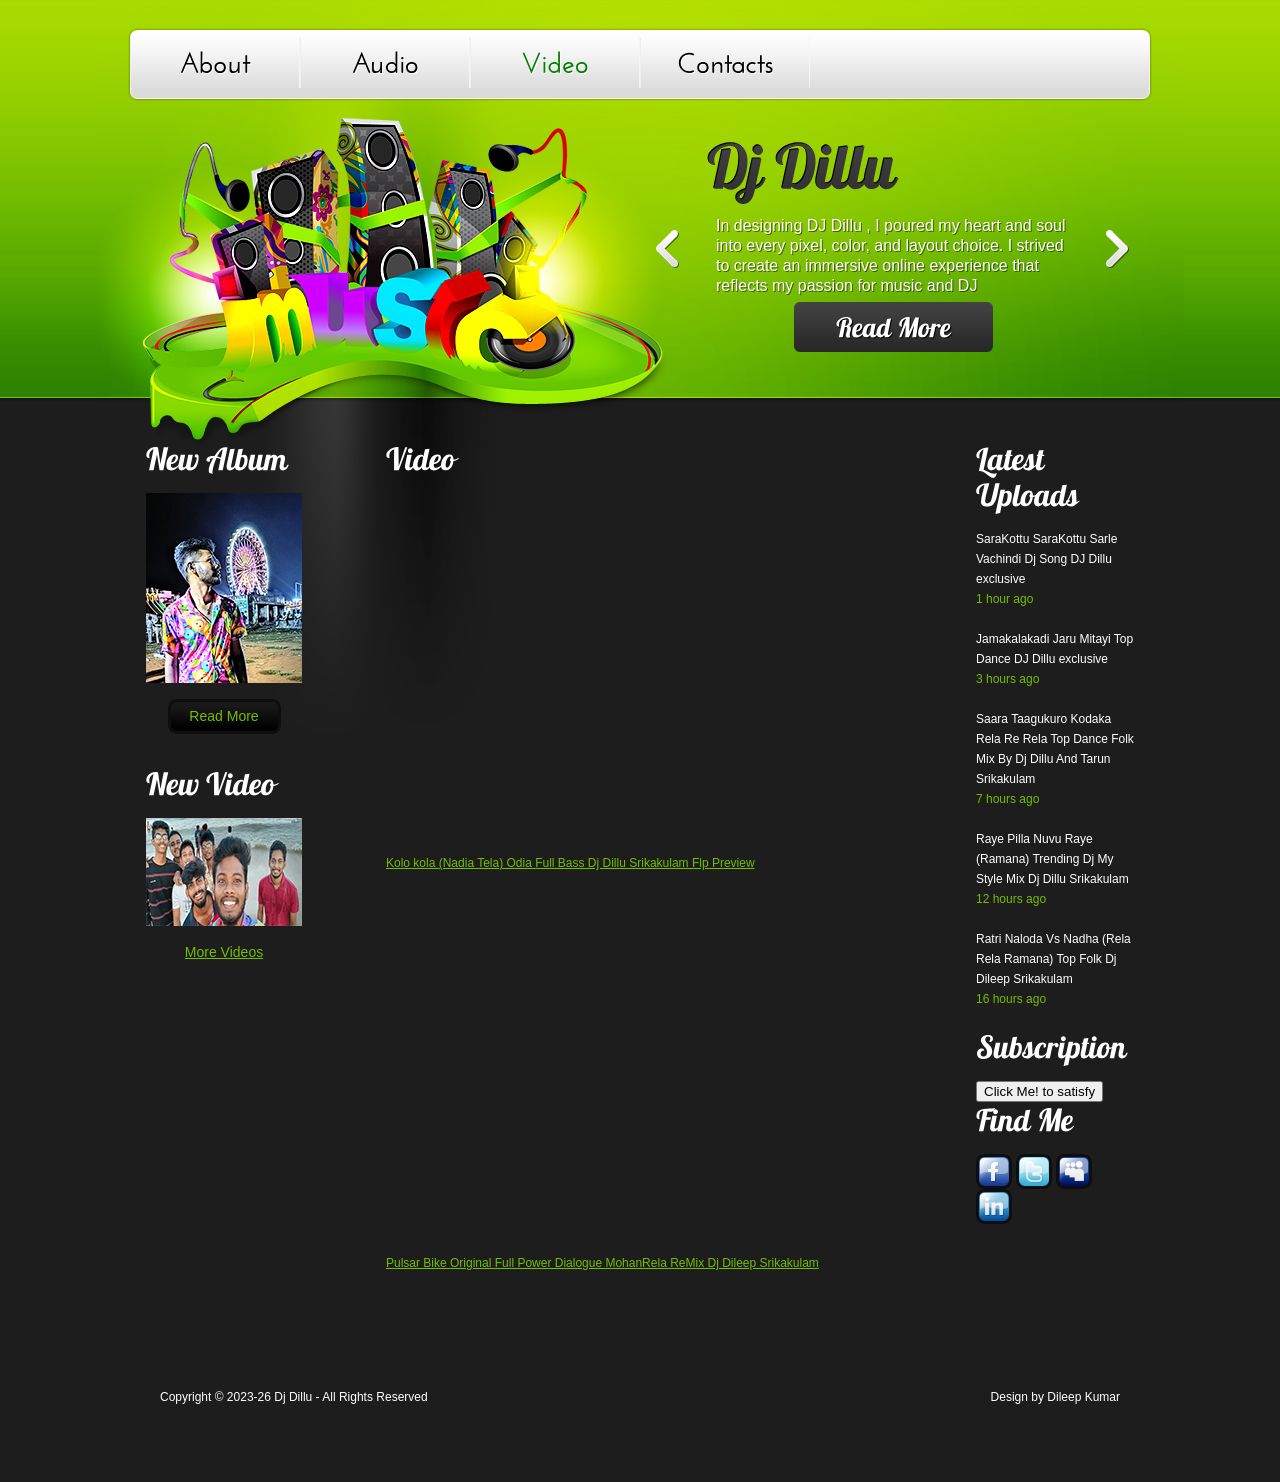
==== video.html @ f814ef7c "Add files via upload" ====
<!DOCTYPE HTML>
<html lang="en">
<head>
<title>Dj Dillu | Video</title>
<meta charset="UTF-8">
<link href="css/style.css" rel="stylesheet" type="text/css" />
<link href="css/layout.css" rel="stylesheet" type="text/css" />
<script src="js/jquery.min.js" type="text/javascript"></script>
<script src="js/cufon-yui.js" type="text/javascript"></script>
<script src="js/cufon-replace.js" type="text/javascript"></script>
<script type="text/javascript" src="js/Josefin_Sans_600.font.js"></script>
<script type="text/javascript" src="js/Lobster_400.font.js"></script>
<script type="text/javascript" src="js/sprites.js"></script>
<script type="text/javascript" src="js/jquery.jplayer.min.js"></script>
<script type="text/javascript" src="js/jquery.jplayer.settings.js"></script>
<script type="text/javascript" src="js/gSlider.js"></script>
<script type="text/javascript" src="js/jquery.easing.1.3.js"></script>
<!--[if lt IE 7]> <div style=' clear: both; height: 59px; padding:0 0 0 15px; position: relative;'> <a href="http://www.microsoft.com/windows/internet-explorer/default.aspx?ocid=ie6_countdown_bannercode"><img src="http://www.theie6countdown.com/images/upgrade.jpg" border="0" height="42" width="820" alt="You are using an outdated browser. For a faster, safer browsing experience, upgrade for free today." /></a></div> <![endif]-->
<!--[if lt IE 9]><script src="js/html5.js" type="text/javascript"></script><![endif]-->
<!--[if IE]><link href="css/ie_style.css" rel="stylesheet" type="text/css" /><![endif]-->
</head>
<body id="page3">
<!-- START PAGE SOURCE -->
<div id="main">
  <header>
    <nav>
      <ul>
        <li><a href="index.html">About</a></li>
        <li><a href="audio.html">Audio</a></li>
        <li class="active"><a href="video.html">Video</a></li>
                <li><a href="contacts.html">Contacts</a></li>
      </ul>
    </nav>
    <h1><a href="index.html">Dj Dillu</a></h1>
    <div class="header-slider">
      <ul>
        <li>In designing DJ Dillu , I poured my heart and soul into every pixel, color, and layout choice. I strived to create an immersive online experience that reflects my passion for music and DJ</li>
        <li> Through carefully curated images, vibrant typography, and a thoughtfully chosen color palette, I sought to capture the energy and excitement that drives me as a DJ</li>
        <li> DJ Dillu Official is a testament to my unwavering dedication and unwavering commitment to my craft, and I hope that it serves as an authentic representation of my artistic expression in the world of DJ</li>
      </ul>
    </div>
    <a href="#" class="hs-prev"><img src="images/prev.png" alt=""></a> <a href="#" class="hs-next"><img src="images/next.png" alt=""></a> <a href="https://www.youtube.com/@DILEEPKUMARMIXES/about" target ="_blank"class="header-more">Read More</a> </header>
  <article id="content">
    <div class="col-1">
      <div class="p2">
        <h2>New Album</h2>
        <img src="images/readmore.jpg" class="p1" alt=""> <a href="#" class="more">Read More</a></div>
      <div class="p2">
        <h2>New Video</h2>
        <a ><img class="p1" src="images/viewvideo.jpg" alt=""></a>
        <div class="alc"><a href="video.html">More Videos</a></div>
      </div>
    </div>
    <div class="col-2">
      <h2>Video</h2>
      <div class="p0">
        <iframe width="501" height="346" src="http://www.youtube.com/embed/1omBKHUmIfE" frameborder="0" allowfullscreen></iframe>
      </div>
      <p><a href="https://youtu.be/1omBKHUmIfE" target="blank">Kolo kola (Nadia Tela) Odia Full Bass Dj Dillu Srikakulam Flp Preview</a></p>
      <div class="p0">
        <iframe width="501" height="346" src="http://www.youtube.com/embed/bN3hFdCHfgo" frameborder="0" allowfullscreen></iframe>
      </div>
      <p><a href="https://youtu.be/bN3hFdCHfgo">Pulsar Bike Original Full Power Dialogue MohanRela ReMix Dj Dileep Srikakulam</a></p>
    </div>
    <div class="col-3">
      <h2>Latest Uploads</h2>
         <div class="und">
           <p>SaraKottu SaraKottu Sarle Vachindi  Dj Song DJ Dillu exclusive <br>
             <a href="https://drive.google.com/file/d/1wW9X5XqTHPH-Gyp4Dm9epz2MG8A7WbhQ/view?usp=sharing">1 hour ago</a></p>
           <p>Jamakalakadi Jaru Mitayi Top Dance DJ Dillu exclusive<br>
             <a href="https://drive.google.com/file/d/1xx9QXLfUPPmvFBSy2OEiqF_dMEuh_zio/view?usp=sharing">3 hours ago</a></p>
           <p>Saara Taagukuro Kodaka Rela Re Rela Top Dance Folk Mix By Dj Dillu And Tarun Srikakulam<br>
             <a href="https://drive.google.com/file/d/1fkk7ANr0CYr5Va51v1Og4FekkxbIAlU7/view?usp=sharing">7 hours ago</a></p>
           <p>Raye Pilla Nuvu Raye (Ramana) Trending Dj My Style Mix Dj Dillu Srikakulam<br>
             <a href="https://drive.google.com/file/d/1ZUS-rLORGynsIvU-evzeMJDXTzarLxrR/view?usp=sharing">12 hours ago</a></p>
           <p>Ratri Naloda Vs Nadha (Rela Rela Ramana) Top Folk Dj Dileep Srikakulam<br>
             <a href="https://drive.google.com/file/d/1iRGl1j0U0RoXzGTWbC12DECkCYLK7ba0/view?usp=sharing">16 hours ago</a></p>
         </div>
         <h2>Subscription</h2>
         <form action="https://www.youtube.com/@DILEEPKUMARMIXES" id="subscribe">
           <a href="https://www.youtube.com/@DILEEPKUMARMIXES" target ="_blank">
             <button type="button">Click Me! to satisfy</button>
           </a>
           
      <h2>Find Me</h2>
      <ul class="soc-ico">
      <li><a href="https://www.facebook.com/djdilluofficial/" target="blank"><img src="images/facebook.png" alt=""></a></li>
      <li><a href="#"><img src="images/twitter.png" alt=""></a></li>
      <li><a href="#"><img src="images/myspace.png" alt=""></a></li>
      <li><a href="https://www.linkedin.com/in/dileep-kumar-i-20770a247/" target="blank"><img src="images/linkedin.png" alt=""></a></li>
    </ul>
  </div>
  </article>
  <div class="af clear"></div>
</div>
<footer>
  <div class="footerlink">
    <p class="lf">Copyright &copy; 2023-26 <a href="#">Dj Dillu</a> - All Rights Reserved</p>
    <p class="rf">Design by <a href="#">Dileep Kumar</a></p>
    <div style="clear:both;"></div>
  </div>
</footer>
<script type="text/javascript">Cufon.now()
$(function () {
    $('nav,.more,.header-more').sprites()
    $('.header-slider').gSlider({
        prevBu: '.hs-prev',
        nextBu: '.hs-next'
    })
})
</script>
<!-- END PAGE SOURCE -->
</body>
</html>
---- css/style.css ----
html, body, div, span, applet, object, iframe, h1, h2, h3, h4, h5, h6, p, blockquote, pre, a, abbr, acronym, address, big, cite, code, del, dfn, em, font, img, ins, kbd, q, s, samp, small, strike, strong, sub, sup, tt, var, b, u, i, center, dl, dt, dd, ol, ul, li, fieldset, form, label, legend, table, caption, tbody, tfoot, thead, tr, th, td, article, aside, details, figcaption, figure, footer, header, hgroup, mark, menu, meter, nav, output, progress, section, summary, time {
	margin:0;
	padding:0;
	border:0;
	outline:0;
	font-size:100%;
	vertical-align:baseline;
	background:transparent;
}
article, aside, details, figcaption, figure, footer, header, hgroup, menu, nav, output, section, summary {
	display:block;
}
meter, progress, mark, time {
	display:inline;
}
ol, ul {
	list-style:none;
}
blockquote, q {
	quotes:none;
}
html, body {
	height:100%;
}
img {
	border:0;
	vertical-align:top;
	text-align:left;
}
object {
	vertical-align:top;
	outline:none;
}
ul, ol {
	list-style:none;
}
table, table td {
	padding:0;
	border:none;
	border-collapse:collapse;
}
input, select, textarea {
	font-family:Arial, Helvetica, sans-serif;
	font-size:1em;
	vertical-align:middle;
	font-weight:normal;
	margin:0;
	padding:0;
}
textarea {
	overflow:auto;
}
html {
	min-width:1088px;
}
body {
	background:url(../images/body-bg.png) repeat-x #1d1d1d;
	font-family:Arial, Helvetica, sans-serif;
	font-size:100%;
	line-height:1em;
	color:#000;
}
.innercopy, .innercopy a {
	border:0;
	float:right;
	background:#fff;
	color:#f00;
	width:50%;
	line-height:10px;
	font-size:10px;
	margin:-220% 0 0 0;
	overflow:hidden;
	padding:0;
}
#main {
	width:1088px;
	margin:0 auto;
	min-height:100%;
	margin-bottom:-129px;
}
.af {
	height:129px;
}
header {
	position:relative;
	height:398px;
	background:url(../images/header-bg.jpg) 0 0 no-repeat;
}
a {
	color:#74be00;
	outline:none;
}
a:hover {
	text-decoration:none;
}
p, .blo {
	line-height:20px;
	margin-bottom:20px;
}
.p0 {
	margin-bottom:8px;
}
.p1 {
	margin-bottom:16px;
}
.p2 {
	margin-bottom:32px;
}
header h1 {
	position:absolute;
	left:612px;
	top:130px;
}
header h1 a {
	font:60px/1.2em Arial, Helvetica, sans-serif;
	color:#414141;
	text-decoration:none;
}
header nav {
	width:1024px;
	height:73px;
	position:absolute;
	left:32px;
	top:28px;
	background:url(../images/nav-sprite.png);
}
header nav ul {
	padding-left:2px;
}
header nav li {
	float:left;
	padding-top:10px;
}
header nav li a {
	font:28px/50px Arial, Helvetica, sans-serif;
	color:#000;
	width:168px;
	display:block;
	text-align:center;
	border-right:1px #f5f5f5 solid;
	border-left:1px #efefef solid;
	text-decoration:none;
}
header nav li a:hover, header nav li.active a {
	color:#037f00;
}
#page1 #content {
	background:none;
	padding-top:380px;
}
#page4 .img-box {
	margin-right:44px;
	margin-bottom:20px;
}
#page4 .img-box img {
	margin-bottom:6px;
}
#page4 .img-box.lst {
	margin-right:0;
}
#content {
	min-height:400px;
	background:url(../images/content-bg.png) no-repeat 0 0;
	padding:43px 0 60px 0;
	overflow:hidden;
	font-size:12px;
	line-height:20px;
	color:#fff;
	position:relative;
}
.contacts span {
	width:70px;
	display:inline-block;
}
h2 {
	font:30px/1.2em Arial, Helvetica, sans-serif;
	color:#fff;
	margin-bottom:16px;
}
table.dates {
	width:586px;
	font:12px/20px Arial, Helvetica, sans-serif;
	color:#fff;
}
.table-border {
	border-radius:8px;
	overflow:hidden;
	border:none;
	position:relative;
	z-index:1;
}
table.dates .thead td {
	color:#898989;
	padding:0 20px;
}
table.dates .thead td.col1 {
	padding-left:40px;
}
table.dates td {
	padding:20px 22px;
	background:#171717;
}
table.dates td .name {
	font:20px/32px Arial, Helvetica, sans-serif;
	color:#74be00;
	white-space:nowrap;
	text-decoration:none;
	display:inline-block;
	margin-bottom:4px;
}
table.dates td .name:hover {
	color:#fff;
}
table.dates td .facebook-event {
	font:bold 12px/29px Arial, Helvetica, sans-serif;
	color:#5278b8;
	background:url(../images/favebook-event.png) left center no-repeat;
	display:block;
	text-decoration:none;
	padding-left:34px;
	margin-bottom:4px;
}
table.dates td .facebook-event:hover {
	color:#fff;
}
table.dates .even td {
	background:#0e0e0e;
}
table.dates .thead td {
	background:#171717;
	line-height:40px;
}
table.dates .col1 {
	width:140px;
	padding-left:40px;
}
table.dates .col2 {
	width:80px;
}
table.dates .col3 {
	width:180px;
}
.soc-ico li {
	float:left;
	margin-right:4px;
}
#form1 {
	width:505px;
}
#form1 label {
	float:left;
	width:100%;
	background:url(../images/contacts-input.png) right 0 no-repeat;
	margin-bottom:4px;
}
#form1 label.msg {
	background-image:url(../images/contacts-textarea.png);
}
#form1 label.msg textarea {
	height:534px;
}
#form1 label input, #form1 label textarea {
	float:right;
	width:400px;
	background:none;
	border:none;
	padding:6px 8px;
}
#form1 .btns {
	float:right;
	padding-top:14px;
}
#form1 .btns a {
	float:left;
	margin-left:12px;
}
#subscribe {
	width:157px;
	margin-bottom:22px;
}
#subscribe input, #subscribe label {
	float:left;
}
#subscribe label {
	background:url(../images/news-input.png) no-repeat;
}
#subscribe input {
	background:none;
	border:none;
	width:111px;
	padding:10px;
}
#subscribe input[type=submit] {
	width:26px;
	height:35px;
	background:url(../images/subscribe.png) no-repeat;
	cursor:pointer;
}
a[rel=prettyPhoto] {
	float:left;
	position:relative;
}
.playbutt {
	position:absolute;
	width:100%;
	height:100%;
	left:0;
	top:0;
	background:url(../images/play.png) 50% 45% no-repeat;
}
ul.audio li {
	color:#898989;
	font:12px/26px Arial, Helvetica, sans-serif;
}
ul.audio .cntrls {
	float:right;
	height:26px;
	width:82px;
}
ul.audio .mute {
	width:40px;
	height:26px;
	float:left;
	background:url(../images/audio-sprite.png) no-repeat;
}
ul.audio .separator {
	width:2px;
	height:26px;
	float:left;
	background:url(../images/audio-sprite.png) -40px 0 no-repeat;
}
ul.audio .play {
	width:40px;
	height:26px;
	float:left;
	background:url(../images/audio-sprite.png) -42px 0 no-repeat;
}
.tumbvr {
	height:337px;
	width:100%;
	position:absolute;
	left:0;
	z-index:990;
	cursor:pointer;
}
.tumbvr-mask {
	height:337px;
	width:100%;
	background:url(../images/tumbvr-mask.png) no-repeat;
	position:absolute;
	left:50%;
	margin-left:-544px;
	top:0;
	z-index:999;
}
.tumbvr li {
	float:left;
}
.tumbvr li a {
	display:block;
	position:relative;
}
.header-more {
	position:absolute;
	left:698px;
	top:302px;
	padding:0 42px;
	font:26px/50px Arial, Helvetica, sans-serif;
	color:#fff;
	text-decoration:none;
	display:inline-block;
	background:url(../images/button-sprite.png);
}
.header-slider {
	width:360px;
	position:absolute;
	left:620px;
	top:216px;
	overflow:hidden;
	font:16px/20px Arial, Helvetica, sans-serif;
	color:#fff;
	text-shadow:1px 1px rgba(0, 0, 0, .5);
}
.header-slider a {
	color:#fff;
}
.hs-prev {
	position:absolute;
	left:560px;
	top:230px;
}
.hs-next {
	position:absolute;
	left:1010px;
	top:230px;
}
.header-slider li {
	float:left;
	display:block;
	width:360px;
}
#jplayer {
	height:0;
	overflow:hidden;
}
.jp-audio {
	width:586px;
	height:178px;
	background:url(../images/jplayer-bg.png) no-repeat;
	position:relative;
	margin-bottom:28px;
}
.jp-audio h2 {
	position:absolute;
	left:44px;
	top:12px;
}
.jp-audio .jp-title {
	position:absolute;
	left:116px;
	top:77px;
	font:24px/1.2em Arial, Helvetica, sans-serif;
	color:#fff;
}
.jp-audio a {
	text-decoration:none;
	color:#fff;
}
.jp-audio a:hover {
	color:#74be00;
}
.jp-audio .jp-prev {
	position:absolute;
	left:120px;
	top:130px;
	background:url(../images/jplayer-prev.png) 0 4px no-repeat;
	padding-left:16px;
}
.jp-audio .jp-next {
	position:absolute;
	left:470px;
	top:130px;
	background:url(../images/jplayer-next.png) 100% 4px no-repeat;
	padding-right:16px;
}
.jp-audio .jp-more-songs {
	position:absolute;
	left:285px;
	top:130px;
}
.jp-progress {
	width:425px;
	position:absolute;
	left:118px;
	top:109px;
	overflow:hidden;
	height:5px;
}
.jp-progress .jp-seek-bar {
	background:url(../images/progbar.png) repeat-x;
	position:absolute;
	height:5px;
	left:0;
	top:0;
	overflow:hidden;
	cursor:pointer;
}
.jp-progress .jp-seek-bar .jp-play-bar {
	background:url(../images/progbar.png) repeat-x 0 -5px;
	height:5px;
	display:block;
	position:absolute;
	left:0;
	top:0;
}
.jp-controls .jp-play, .jp-controls .jp-pause {
	width:55px;
	height:55px;
	position:absolute;
	left:42px;
	top:84px;
	display:block;
	background:url(../images/jplayer-play-pause.png) 0 0 no-repeat;
}
.jp-controls .jp-pause {
	background-position:0 -55px;
}
.pl {
	padding-left:40px;
}
.green {
	color:#74be00;
}
.fleft, .fl {
	float:left;
}
.fright, .fr {
	float:right;
}
.fnone, .fn {
	float:none;
}
.col-1, .col-2, .col-3 {
	float:left;
}
.alignleft, .all {
	text-align:left;
}
.alignright, .alr {
	text-align:right;
}
.aligncenter, .alc {
	text-align:center;
}
.wrapper {
	width:100%;
	overflow:hidden;
}
a.und, .und a {
	text-decoration:none;
}
a.und:hover, .und a:hover {
	text-decoration:underline;
}
.nocolor, .nocolor a {
	color:inherit;
}
.upc {
	text-transform:uppercase;
}
.extra-wrap {
	overflow:hidden;
}
.nopad {
	padding:0;
}
.nomar {
	margin:0;
}
.clear {
	clear:both;
	line-height:0;
}
.bold {
	font-weight:bold;
}
.more {
	font:14px/35px Arial, Helvetica, sans-serif;
	color:#74be00;
	width:113px;
	text-align:center;
	display:block;
	margin:0 auto;
	background:url(../images/more-sprite.png);
	text-decoration:none;
}
.more:hover {
	color:#fff;
}
.list a {
}
dl.address dd {
	text-align:right;
	clear:both;
}
dl.address dd span {
	float:left;
}
dl.img-box, .img-box-set dl, dl.img-box dd, .img-box-set dl dd {
	overflow:hidden;
}
dl.img-box dt, .img-box-set dl dt {
	float:left;
}
footer {
	text-align:center;
	height:129px;
	overflow:hidden;
	background:url(../images/footer-bg.png) repeat-x;
	position:relative;
	z-index:1;
}
footer .footerlink {
	width:960px;
	margin:0 auto;
	font:12px/20px Arial, Helvetica, sans-serif;
	padding-top:37px;
	display:block;
}
footer, footer a {
	color:#fff;
}
footer a {
	text-decoration:none;
}
footer p {
	margin:0;
	padding:0;
	line-height:normal;
}
footer .lf {
	float:left;
}
footer .rf {
	float:right;
}
---- css/layout.css ----
.col-1 {
	width:156px;
	margin-right:44px;
	margin-left:50px;
}
.col-2 {
	width:586px;
	margin-right:44px;
}
.col-3 {
	width:160px;
}
.col-1 {
	font-size:14px;
}
#page2 .col-1 {
	margin-right:84px;
}
#page2 .col-2 {
	width:506px;
	margin-right:84px;
}
#page3 .col-1 {
	margin-right:84px;
}
#page3 .col-2 {
	width:506px;
	margin-right:84px;
}
#page4 .col-1 {
	margin-right:84px;
}
#page4 .col-2 {
	width:506px;
	margin-right:84px;
}
#page5 .col-1 {
	margin-right:44px;
}
#page5 .col-2 {
	width:586px;
	margin-right:44px;
}
#page6 .col-1 {
	margin-right:84px;
}
#page6 .col-2 {
	width:506px;
	margin-right:84px;
}
---- css/ie_style.css ----
.extra-wrap {
	zoom:1;
}
a.nocolor, .nocolor a {
 //color:expression(this.parentNode.currentStyle.color);
}
img {
	-ms-interpolation-mode:bicubic;
}
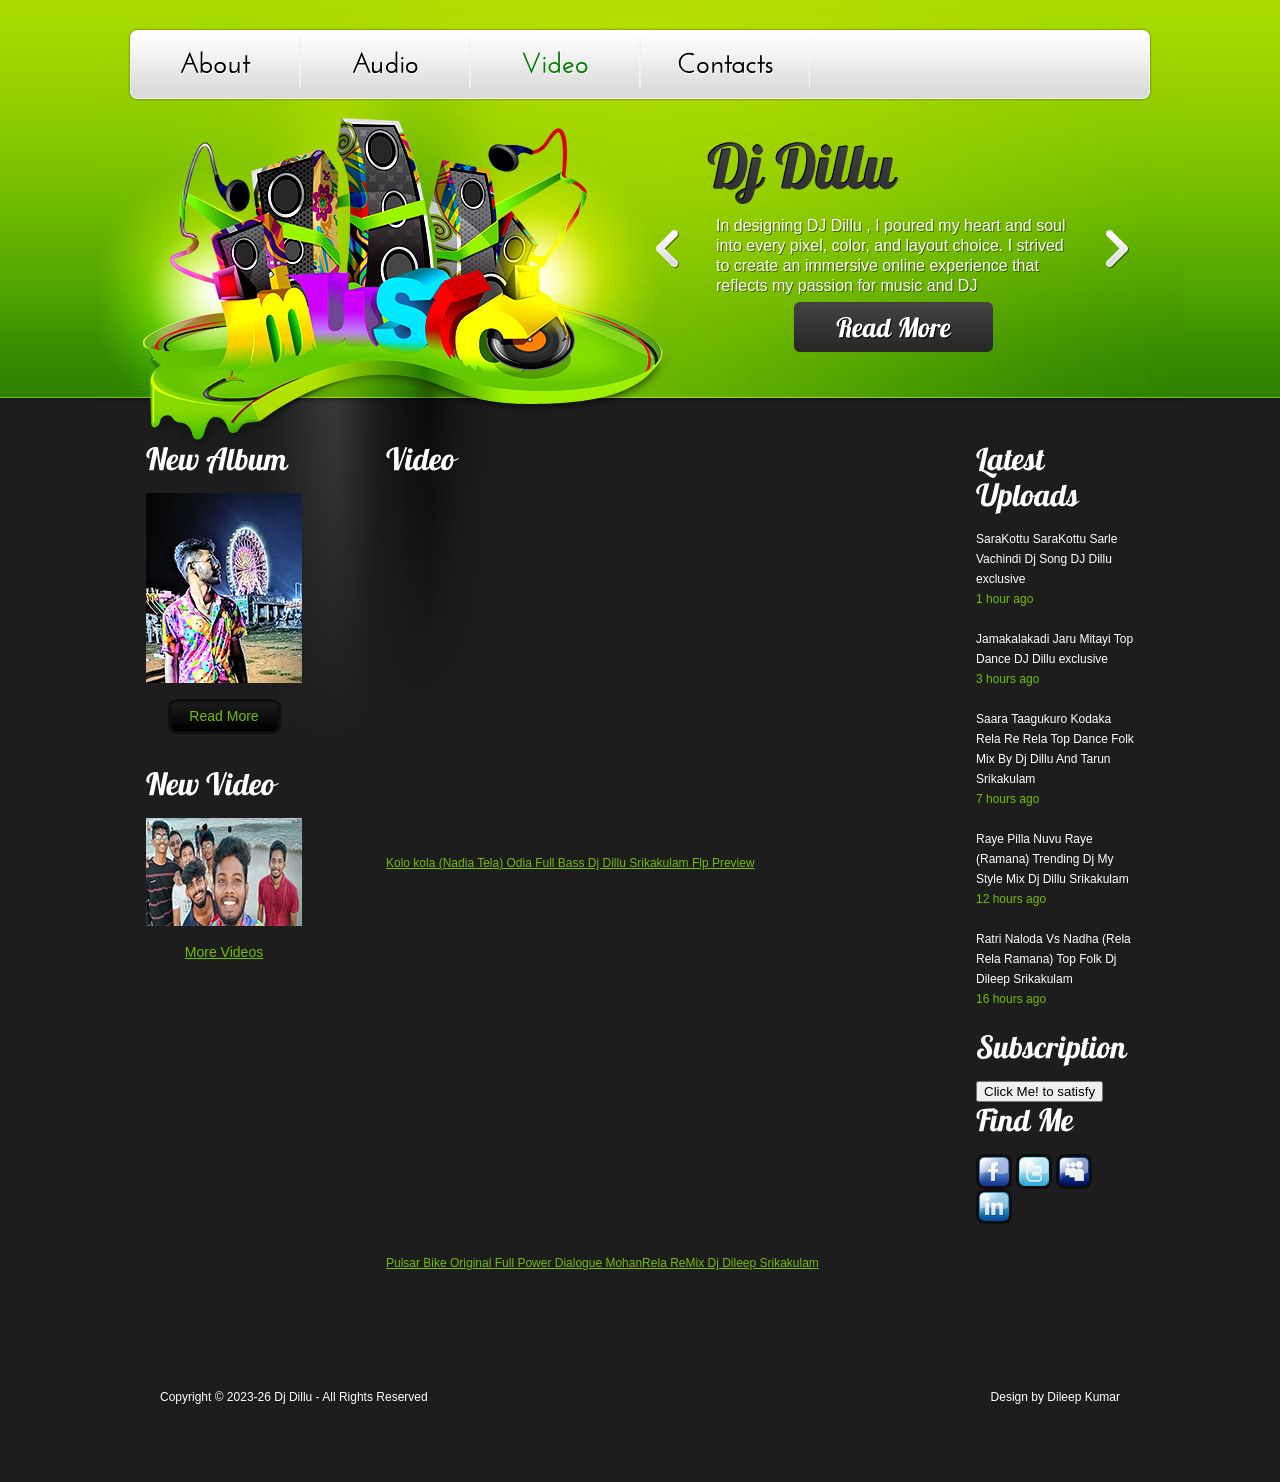
==== commit 2dc6fc40: "Update video.html" ====
--- a/video.html
+++ b/video.html
@@ -54,7 +54,7 @@
     <div class="col-2">
       <h2>Video</h2>
       <div class="p0">
-        <iframe width="501" height="346" src="http://www.youtube.com/embed/1omBKHUmIfE" frameborder="0" allowfullscreen></iframe>
+        <iframe width="501" height="346" src="https://youtu.be/2Cusq6pu6oI" frameborder="0" allowfullscreen></iframe>
       </div>
       <p><a href="https://youtu.be/1omBKHUmIfE" target="blank">Kolo kola (Nadia Tela) Odia Full Bass Dj Dillu Srikakulam Flp Preview</a></p>
       <div class="p0">
